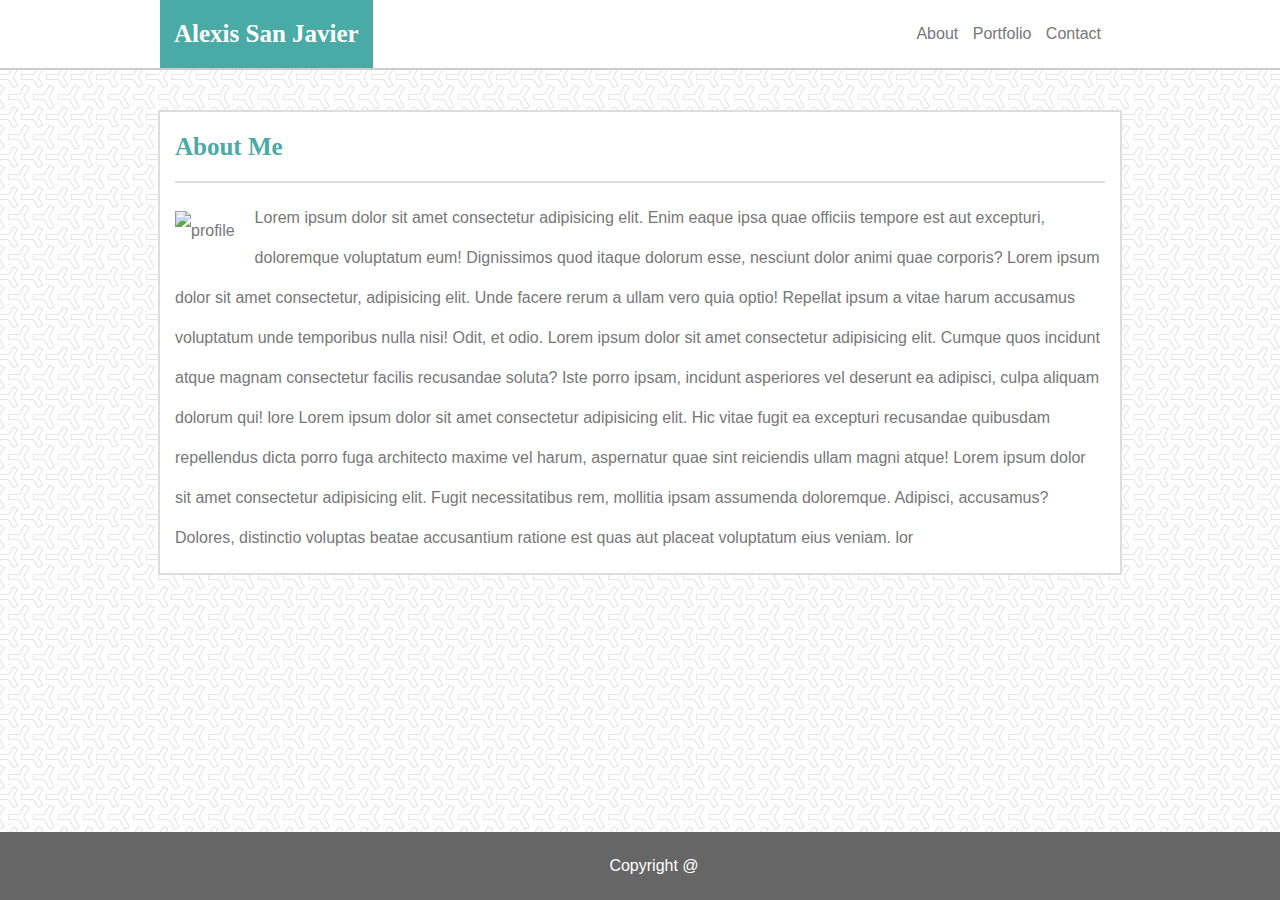
==== index.html @ 47440c49 "adjusted footer so that it sticks to bottom of page" ====
<!DOCTYPE html>
<html>
	<head>
		<title>portfolio</title>
		<!--Link to reset css file that clears default HTML styles-->
		<link rel="stylesheet" href="./assets/css/reset.css" />
		<!--link to local style sheet-->
		<link rel="stylesheet" href="./assets/css/style.css" />
	</head>

	<body>
		<!--Navigation bar-->
		<header class="clearfix">
			<section>
				<h3 class=" float-left heading nav-heading">Alexis San Javier</h3>
				<nav class="float-right">
					<ul>
						<li><a href="./index.html">About</a></li>
						<li><a href="./portfolio.html">Portfolio</a></li>
						<li><a href="./contact.html">Contact</a></li>
					</ul>
				</nav>
			</section>
		</header>
		<!--Main Content-->
		<main>
			<section class="clearfix content">
				<div class="container">
					<h3 class="heading">About Me</h3>
					<div id="bio">
						<img
							class="float-left"
							src="https://placehold.it/200x200"
							alt="profile"
						/>
						<p>
							Lorem ipsum dolor sit amet consectetur adipisicing elit. Enim
							eaque ipsa quae officiis tempore est aut excepturi, doloremque
							voluptatum eum! Dignissimos quod itaque dolorum esse, nesciunt
							dolor animi quae corporis? Lorem ipsum dolor sit amet consectetur,
							adipisicing elit. Unde facere rerum a ullam vero quia optio!
							Repellat ipsum a vitae harum accusamus voluptatum unde temporibus
							nulla nisi! Odit, et odio. Lorem ipsum dolor sit amet consectetur
							adipisicing elit. Cumque quos incidunt atque magnam consectetur
							facilis recusandae soluta? Iste porro ipsam, incidunt asperiores
							vel deserunt ea adipisci, culpa aliquam dolorum qui! lore Lorem
							ipsum dolor sit amet consectetur adipisicing elit. Hic vitae fugit
							ea excepturi recusandae quibusdam repellendus dicta porro fuga
							architecto maxime vel harum, aspernatur quae sint reiciendis ullam
							magni atque! Lorem ipsum dolor sit amet consectetur adipisicing
							elit. Fugit necessitatibus rem, mollitia ipsam assumenda
							doloremque. Adipisci, accusamus? Dolores, distinctio voluptas
							beatae accusantium ratione est quas aut placeat voluptatum eius
							veniam. lor
						</p>
					</div>
				</div>
			</section>
		</main>
		<!--Footer-->
		<footer>
			<p>Copyright @</p>
		</footer>
	</body>
</html>
---- assets/css/style.css ----
header {
	border-bottom: 2px solid #cccccc;
	background: #ffffff;
}

body {
	font-family: 'Arial', 'Helvetica Neue', Helvetica, sans-serif;
	color: #777777;
	line-height: 40px;
	background-image: url('../images/y-so-serious-white.png');
}

.clearfix::after {
	content: '';
	display: block;
	clear: both;
}

section {
	margin: 0px auto;
	width: 960px;
	background-color: #ffffff;
}

.content {
	border: 2px solid #dddddd;
}

.heading {
	font-family: 'Georgia', Times, Times New Roman, serif;
	font-size: 25px;
	color: #4aaaa5;
	padding: 0px 14px 14px 0px;
	margin-bottom: 15px;
	font-weight: bold;
	border-bottom: 2px solid #dddddd;
}

.nav-heading {
	background: #4aaaa5;
	color: white;
	border: none;
	padding: 14px;
	margin-bottom: 0px;
}

nav {
	padding: 14px;
}

li a {
	color: inherit;
	text-decoration: none;
	margin: 0px 5px;
}

.float-left {
	float: left;
}

.float-right {
	float: right;
}

footer {
	width: 100%;
	position: fixed;
	bottom: 0;
	left: 0;
	text-align: center;
	padding: 14px;
	background-color: #666666;
	color: white;
}

ul li {
	display: inline;
}

.container {
	margin: 15px;
}

img {
	margin: 13px 20px 0px 0px;
}

main {
	padding: 40px 0px 80px 0px;
}
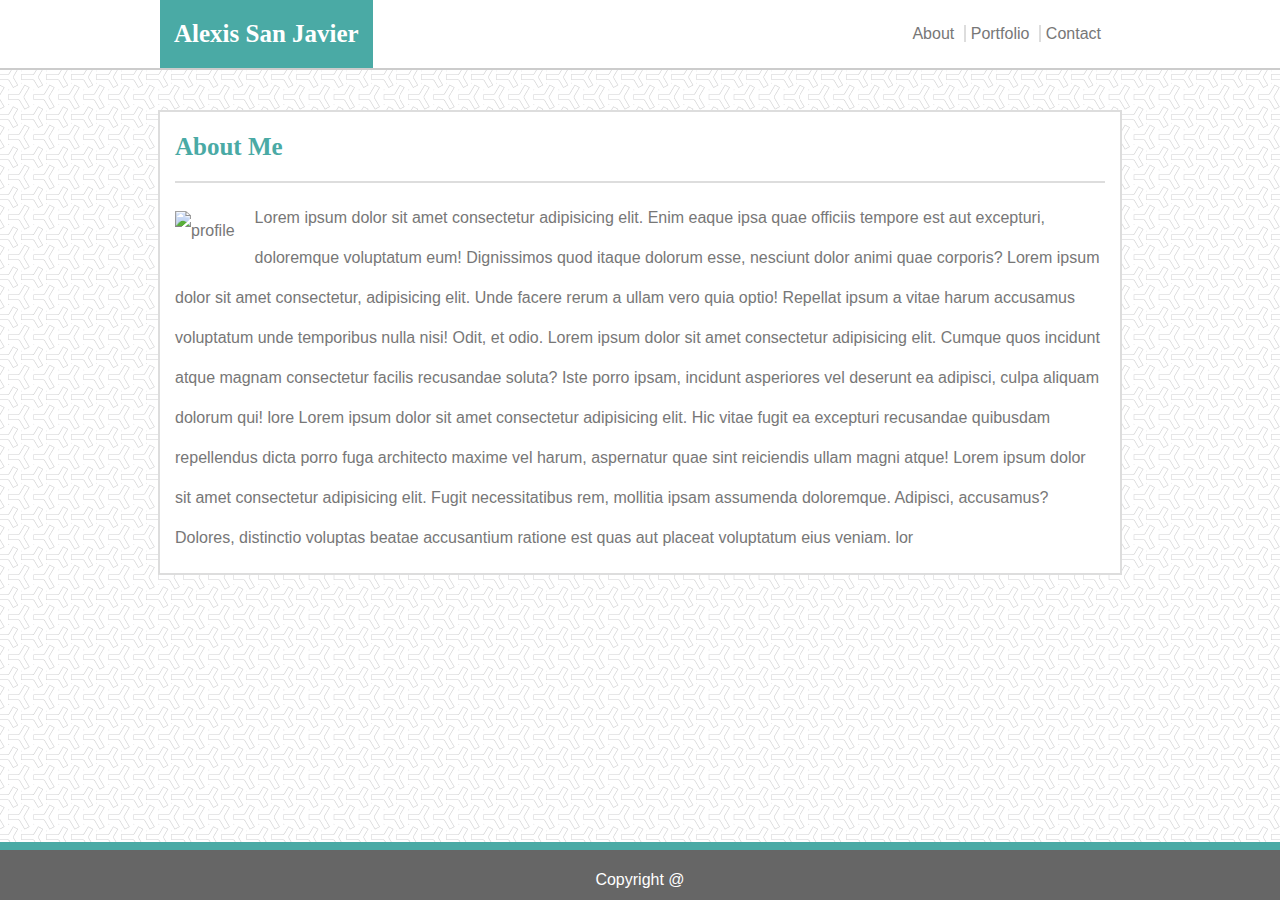
==== commit e4cdcf8d: "created portfolio and contact pages using the same HTML structure and styles as about page" ====
--- a/index.html
+++ b/index.html
@@ -1,5 +1,5 @@
 <!DOCTYPE html>
-<html>
+<html lang="en">
 	<head>
 		<title>portfolio</title>
 		<!--Link to reset css file that clears default HTML styles-->
@@ -9,19 +9,23 @@
 	</head>
 
 	<body>
-		<!--Navigation bar-->
+		<!--Header-->
 		<header class="clearfix">
 			<section>
 				<h3 class=" float-left heading nav-heading">Alexis San Javier</h3>
+				<!--Navigation Bar-->
 				<nav class="float-right">
 					<ul>
 						<li><a href="./index.html">About</a></li>
-						<li><a href="./portfolio.html">Portfolio</a></li>
+						<li id="portfolio-link">
+							<a href="./portfolio.html">Portfolio</a>
+						</li>
 						<li><a href="./contact.html">Contact</a></li>
 					</ul>
 				</nav>
 			</section>
 		</header>
+
 		<!--Main Content-->
 		<main>
 			<section class="clearfix content">
@@ -57,6 +61,7 @@
 				</div>
 			</section>
 		</main>
+
 		<!--Footer-->
 		<footer>
 			<p>Copyright @</p>
--- a/assets/css/style.css
+++ b/assets/css/style.css
@@ -1,6 +1,13 @@
+.clearfix::after {
+	content: '';
+	display: block;
+	clear: both;
+}
+
 header {
 	border-bottom: 2px solid #cccccc;
 	background: #ffffff;
+	overflow: auto;
 }
 
 body {
@@ -10,12 +17,6 @@
 	background-image: url('../images/y-so-serious-white.png');
 }
 
-.clearfix::after {
-	content: '';
-	display: block;
-	clear: both;
-}
-
 section {
 	margin: 0px auto;
 	width: 960px;
@@ -23,6 +24,7 @@
 }
 
 .content {
+	margin-top: 40px;
 	border: 2px solid #dddddd;
 }
 
@@ -68,9 +70,10 @@
 	bottom: 0;
 	left: 0;
 	text-align: center;
-	padding: 14px;
+	padding-top: 10px;
 	background-color: #666666;
 	color: white;
+	border-top: 8px solid #4aaaa5;
 }
 
 ul li {
@@ -85,6 +88,8 @@
 	margin: 13px 20px 0px 0px;
 }
 
-main {
-	padding: 40px 0px 80px 0px;
-}
+#portfolio-link {
+	border-color: #dddddd;
+	border-style: solid;
+	border-width: 0px 2px 0px 2px;
+}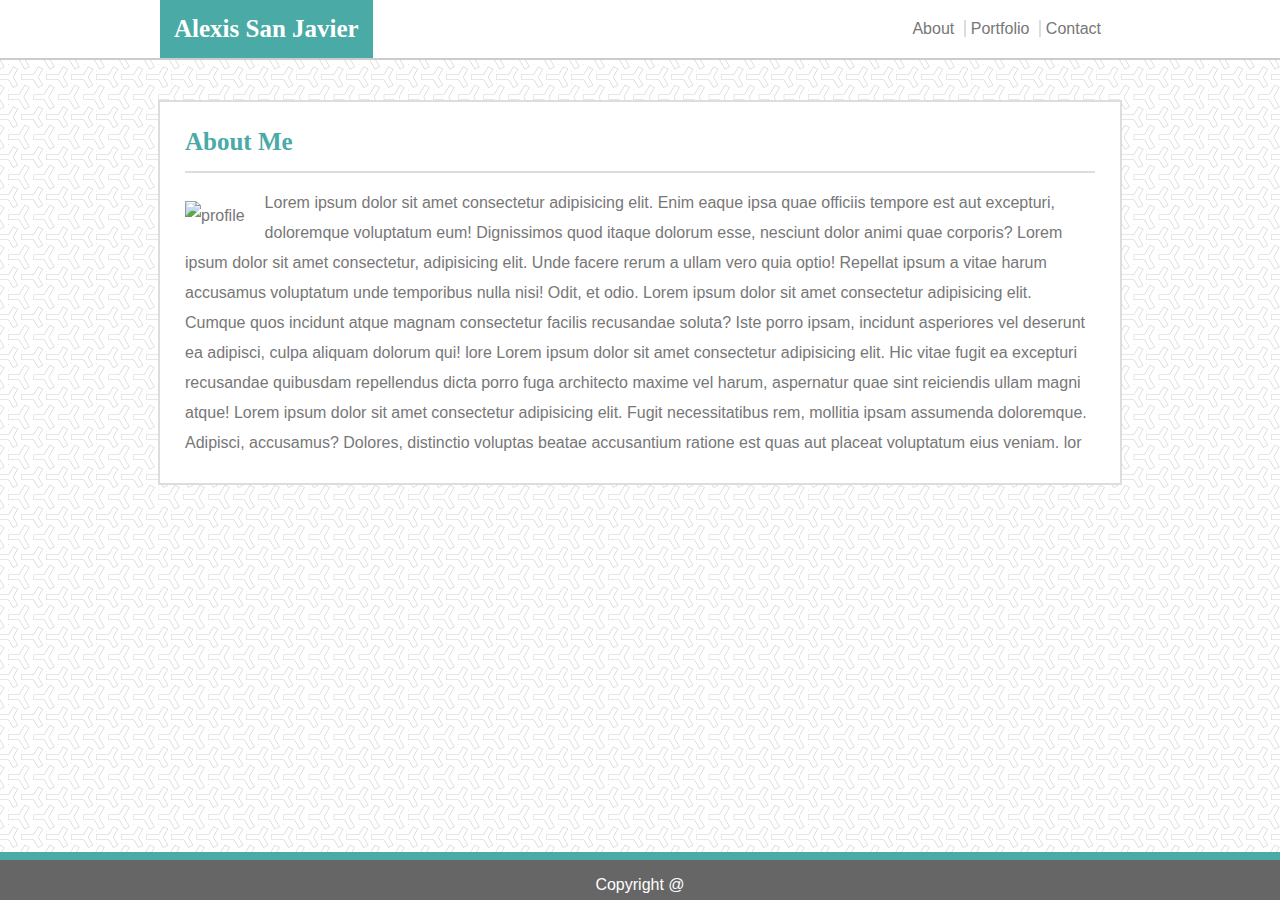
==== commit f1ce08fa: "created contact form and applied styles to form elements" ====
--- a/index.html
+++ b/index.html
@@ -1,70 +1,68 @@
 <!DOCTYPE html>
 <html lang="en">
-	<head>
-		<title>portfolio</title>
-		<!--Link to reset css file that clears default HTML styles-->
-		<link rel="stylesheet" href="./assets/css/reset.css" />
-		<!--link to local style sheet-->
-		<link rel="stylesheet" href="./assets/css/style.css" />
-	</head>
 
-	<body>
-		<!--Header-->
-		<header class="clearfix">
-			<section>
-				<h3 class=" float-left heading nav-heading">Alexis San Javier</h3>
-				<!--Navigation Bar-->
-				<nav class="float-right">
-					<ul>
-						<li><a href="./index.html">About</a></li>
-						<li id="portfolio-link">
-							<a href="./portfolio.html">Portfolio</a>
-						</li>
-						<li><a href="./contact.html">Contact</a></li>
-					</ul>
-				</nav>
-			</section>
-		</header>
+<head>
+	<title>portfolio</title>
+	<!--Link to reset css file that clears default HTML styles-->
+	<link rel="stylesheet" href="./assets/css/reset.css" />
+	<!--link to local style sheet-->
+	<link rel="stylesheet" href="./assets/css/style.css" />
+</head>
 
-		<!--Main Content-->
-		<main>
-			<section class="clearfix content">
-				<div class="container">
-					<h3 class="heading">About Me</h3>
-					<div id="bio">
-						<img
-							class="float-left"
-							src="https://placehold.it/200x200"
-							alt="profile"
-						/>
-						<p>
-							Lorem ipsum dolor sit amet consectetur adipisicing elit. Enim
-							eaque ipsa quae officiis tempore est aut excepturi, doloremque
-							voluptatum eum! Dignissimos quod itaque dolorum esse, nesciunt
-							dolor animi quae corporis? Lorem ipsum dolor sit amet consectetur,
-							adipisicing elit. Unde facere rerum a ullam vero quia optio!
-							Repellat ipsum a vitae harum accusamus voluptatum unde temporibus
-							nulla nisi! Odit, et odio. Lorem ipsum dolor sit amet consectetur
-							adipisicing elit. Cumque quos incidunt atque magnam consectetur
-							facilis recusandae soluta? Iste porro ipsam, incidunt asperiores
-							vel deserunt ea adipisci, culpa aliquam dolorum qui! lore Lorem
-							ipsum dolor sit amet consectetur adipisicing elit. Hic vitae fugit
-							ea excepturi recusandae quibusdam repellendus dicta porro fuga
-							architecto maxime vel harum, aspernatur quae sint reiciendis ullam
-							magni atque! Lorem ipsum dolor sit amet consectetur adipisicing
-							elit. Fugit necessitatibus rem, mollitia ipsam assumenda
-							doloremque. Adipisci, accusamus? Dolores, distinctio voluptas
-							beatae accusantium ratione est quas aut placeat voluptatum eius
-							veniam. lor
-						</p>
-					</div>
+<body>
+	<!--Header-->
+	<header class="clearfix">
+		<section>
+			<h3 class=" float-left heading nav-heading">Alexis San Javier</h3>
+			<!--Navigation Bar-->
+			<nav class="float-right">
+				<ul>
+					<li><a href="./index.html">About</a></li>
+					<li id="portfolio-link">
+						<a href="./portfolio.html">Portfolio</a>
+					</li>
+					<li><a href="./contact.html">Contact</a></li>
+				</ul>
+			</nav>
+		</section>
+	</header>
+
+	<!--Main Content-->
+	<main>
+		<section class="clearfix content">
+			<div class="container">
+				<h3 class="heading">About Me</h3>
+				<div>
+					<img class="float-left" src="https://placehold.it/200x200" alt="profile" />
+					<p>
+						Lorem ipsum dolor sit amet consectetur adipisicing elit. Enim
+						eaque ipsa quae officiis tempore est aut excepturi, doloremque
+						voluptatum eum! Dignissimos quod itaque dolorum esse, nesciunt
+						dolor animi quae corporis? Lorem ipsum dolor sit amet consectetur,
+						adipisicing elit. Unde facere rerum a ullam vero quia optio!
+						Repellat ipsum a vitae harum accusamus voluptatum unde temporibus
+						nulla nisi! Odit, et odio. Lorem ipsum dolor sit amet consectetur
+						adipisicing elit. Cumque quos incidunt atque magnam consectetur
+						facilis recusandae soluta? Iste porro ipsam, incidunt asperiores
+						vel deserunt ea adipisci, culpa aliquam dolorum qui! lore Lorem
+						ipsum dolor sit amet consectetur adipisicing elit. Hic vitae fugit
+						ea excepturi recusandae quibusdam repellendus dicta porro fuga
+						architecto maxime vel harum, aspernatur quae sint reiciendis ullam
+						magni atque! Lorem ipsum dolor sit amet consectetur adipisicing
+						elit. Fugit necessitatibus rem, mollitia ipsam assumenda
+						doloremque. Adipisci, accusamus? Dolores, distinctio voluptas
+						beatae accusantium ratione est quas aut placeat voluptatum eius
+						veniam. lor
+					</p>
 				</div>
-			</section>
-		</main>
+			</div>
+		</section>
+	</main>
 
-		<!--Footer-->
-		<footer>
-			<p>Copyright @</p>
-		</footer>
-	</body>
-</html>
+	<!--Footer-->
+	<footer>
+		<p>Copyright @</p>
+	</footer>
+</body>
+
+</html>--- a/assets/css/style.css
+++ b/assets/css/style.css
@@ -13,7 +13,7 @@
 body {
 	font-family: 'Arial', 'Helvetica Neue', Helvetica, sans-serif;
 	color: #777777;
-	line-height: 40px;
+	line-height: 30px;
 	background-image: url('../images/y-so-serious-white.png');
 }
 
@@ -81,7 +81,7 @@
 }
 
 .container {
-	margin: 15px;
+	margin: 25px;
 }
 
 img {
@@ -92,4 +92,15 @@
 	border-color: #dddddd;
 	border-style: solid;
 	border-width: 0px 2px 0px 2px;
+}
+
+input,
+textarea {
+	width: 100%;
+}
+
+#submit-button {
+	color: white;
+	background: #4aaaa5;
+	padding: 5px 10px 5px 10px;
 }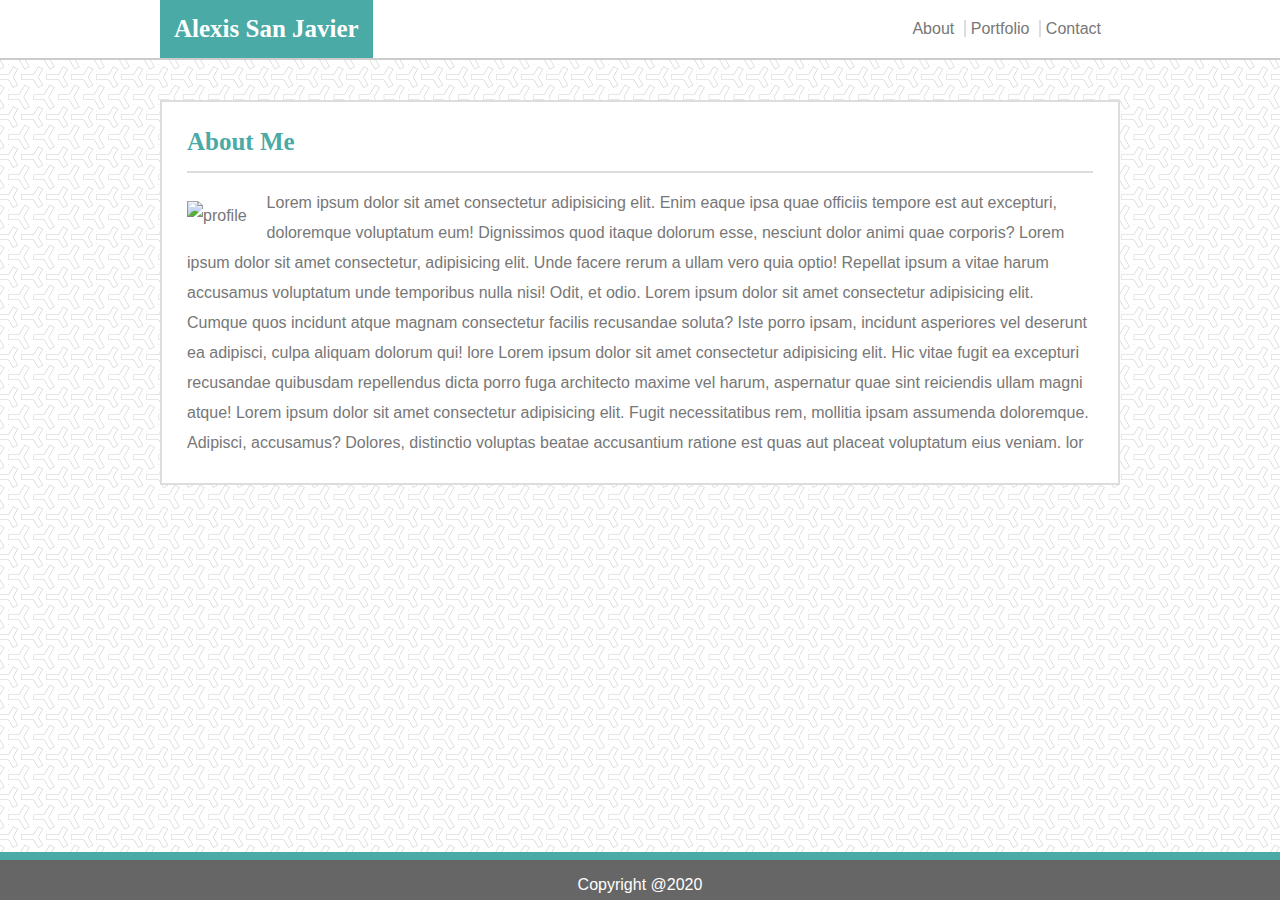
==== commit af5223c6: "added images to portfolio page, and adjusted their widths and margins" ====
--- a/index.html
+++ b/index.html
@@ -61,7 +61,7 @@
 
 	<!--Footer-->
 	<footer>
-		<p>Copyright @</p>
+		<p>Copyright @2020</p>
 	</footer>
 </body>
 
--- a/assets/css/style.css
+++ b/assets/css/style.css
@@ -24,8 +24,10 @@
 }
 
 .content {
+	box-sizing: border-box;
 	margin-top: 40px;
 	border: 2px solid #dddddd;
+	padding: 25px;
 }
 
 .heading {
@@ -80,10 +82,6 @@
 	display: inline;
 }
 
-.container {
-	margin: 25px;
-}
-
 img {
 	margin: 13px 20px 0px 0px;
 }
@@ -91,16 +89,20 @@
 #portfolio-link {
 	border-color: #dddddd;
 	border-style: solid;
-	border-width: 0px 2px 0px 2px;
+	border-width: 0px 2px;
 }
 
 input,
-textarea {
+textarea,
+button {
 	width: 100%;
+	border-radius: 4px;
+	resize: none;
 }
 
 #submit-button {
+	width: auto;
 	color: white;
 	background: #4aaaa5;
-	padding: 5px 10px 5px 10px;
-}+	padding: 5px 15px;
+}
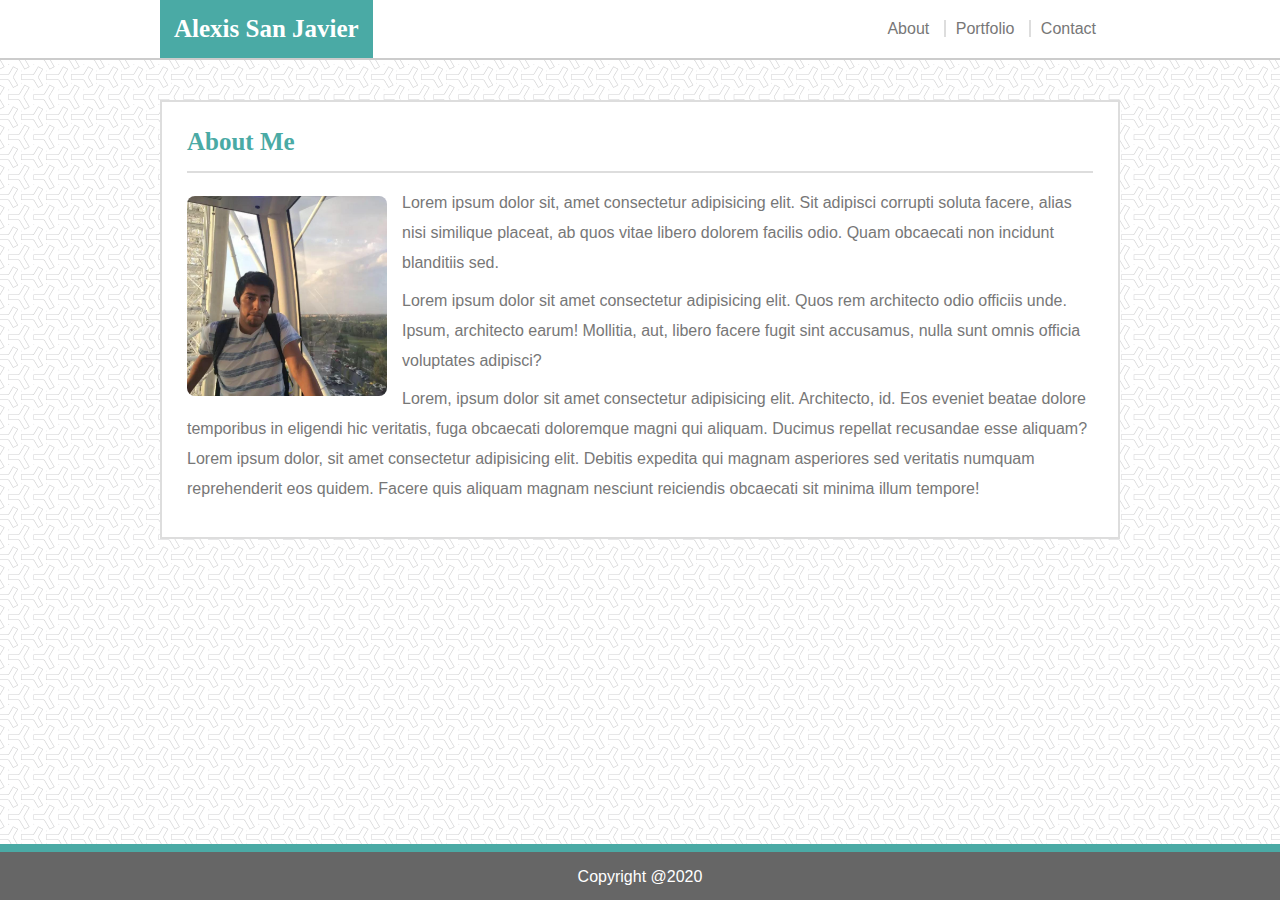
==== commit 70b69e98: "added new project class with relative positioning that includes a banner with absolute positioning" ====
--- a/index.html
+++ b/index.html
@@ -2,7 +2,7 @@
 <html lang="en">
 
 <head>
-	<title>portfolio</title>
+	<title>Portfolio | Alexis San Javier</title>
 	<!--Link to reset css file that clears default HTML styles-->
 	<link rel="stylesheet" href="./assets/css/reset.css" />
 	<!--link to local style sheet-->
@@ -11,7 +11,7 @@
 
 <body>
 	<!--Header-->
-	<header class="clearfix">
+	<header>
 		<section>
 			<h3 class=" float-left heading nav-heading">Alexis San Javier</h3>
 			<!--Navigation Bar-->
@@ -29,32 +29,31 @@
 
 	<!--Main Content-->
 	<main>
-		<section class="clearfix content">
-			<div class="container">
-				<h3 class="heading">About Me</h3>
-				<div>
-					<img class="float-left" src="https://placehold.it/200x200" alt="profile" />
-					<p>
-						Lorem ipsum dolor sit amet consectetur adipisicing elit. Enim
-						eaque ipsa quae officiis tempore est aut excepturi, doloremque
-						voluptatum eum! Dignissimos quod itaque dolorum esse, nesciunt
-						dolor animi quae corporis? Lorem ipsum dolor sit amet consectetur,
-						adipisicing elit. Unde facere rerum a ullam vero quia optio!
-						Repellat ipsum a vitae harum accusamus voluptatum unde temporibus
-						nulla nisi! Odit, et odio. Lorem ipsum dolor sit amet consectetur
-						adipisicing elit. Cumque quos incidunt atque magnam consectetur
-						facilis recusandae soluta? Iste porro ipsam, incidunt asperiores
-						vel deserunt ea adipisci, culpa aliquam dolorum qui! lore Lorem
-						ipsum dolor sit amet consectetur adipisicing elit. Hic vitae fugit
-						ea excepturi recusandae quibusdam repellendus dicta porro fuga
-						architecto maxime vel harum, aspernatur quae sint reiciendis ullam
-						magni atque! Lorem ipsum dolor sit amet consectetur adipisicing
-						elit. Fugit necessitatibus rem, mollitia ipsam assumenda
-						doloremque. Adipisci, accusamus? Dolores, distinctio voluptas
-						beatae accusantium ratione est quas aut placeat voluptatum eius
-						veniam. lor
-					</p>
-				</div>
+		<section class="content">
+			<h3 class="heading">About Me</h3>
+			<div>
+				<img class="float-left" src="./assets/images/profile.jpg" alt="profile" width="200" />
+				<p>
+					Lorem ipsum dolor sit, amet consectetur adipisicing elit. Sit adipisci corrupti soluta facere, alias
+					nisi similique placeat, ab quos vitae libero dolorem facilis odio. Quam obcaecati non incidunt
+					blanditiis sed.
+				</p>
+
+				<p>
+					Lorem ipsum dolor sit amet consectetur adipisicing elit. Quos rem architecto odio officiis unde.
+					Ipsum, architecto earum! Mollitia, aut, libero facere fugit sint accusamus, nulla sunt omnis officia
+					voluptates adipisci?
+				</p>
+
+				<p>
+					Lorem, ipsum dolor sit amet consectetur adipisicing elit. Architecto, id. Eos eveniet beatae dolore
+					temporibus in eligendi hic veritatis, fuga obcaecati doloremque magni qui aliquam. Ducimus repellat
+					recusandae esse aliquam?
+					Lorem ipsum dolor, sit amet consectetur adipisicing elit. Debitis expedita qui magnam asperiores sed
+					veritatis numquam reprehenderit eos quidem. Facere quis aliquam magnam nesciunt reiciendis obcaecati
+					sit minima illum tempore!
+				</p>
+
 			</div>
 		</section>
 	</main>
--- a/assets/css/style.css
+++ b/assets/css/style.css
@@ -1,9 +1,3 @@
-.clearfix::after {
-	content: '';
-	display: block;
-	clear: both;
-}
-
 header {
 	border-bottom: 2px solid #cccccc;
 	background: #ffffff;
@@ -34,7 +28,7 @@
 	font-family: 'Georgia', Times, Times New Roman, serif;
 	font-size: 25px;
 	color: #4aaaa5;
-	padding: 0px 14px 14px 0px;
+	padding-bottom: 14px;
 	margin-bottom: 15px;
 	font-weight: bold;
 	border-bottom: 2px solid #dddddd;
@@ -55,7 +49,7 @@
 li a {
 	color: inherit;
 	text-decoration: none;
-	margin: 0px 5px;
+	margin: 0px 10px;
 }
 
 .float-left {
@@ -82,10 +76,6 @@
 	display: inline;
 }
 
-img {
-	margin: 13px 20px 0px 0px;
-}
-
 #portfolio-link {
 	border-color: #dddddd;
 	border-style: solid;
@@ -106,3 +96,34 @@
 	background: #4aaaa5;
 	padding: 5px 15px;
 }
+
+p {
+	margin-bottom: 8px;
+}
+
+img {
+	border-radius: 8px;
+}
+
+.project {
+	display: inline-block;
+	width: 30%;
+	height: 200px;
+	margin: 5px 5px;
+	position: relative;
+}
+
+.banner {
+	font-family: 'Georgia', Times, Times New Roman, serif;
+	background-color: #4aaaa5;
+	color: white;
+	position: absolute;
+	width: 100%;
+	bottom: 5px;
+	padding: 5px 0px;
+}
+
+img.float-left {
+	margin-right: 15px;
+	margin-top: 8px;
+}
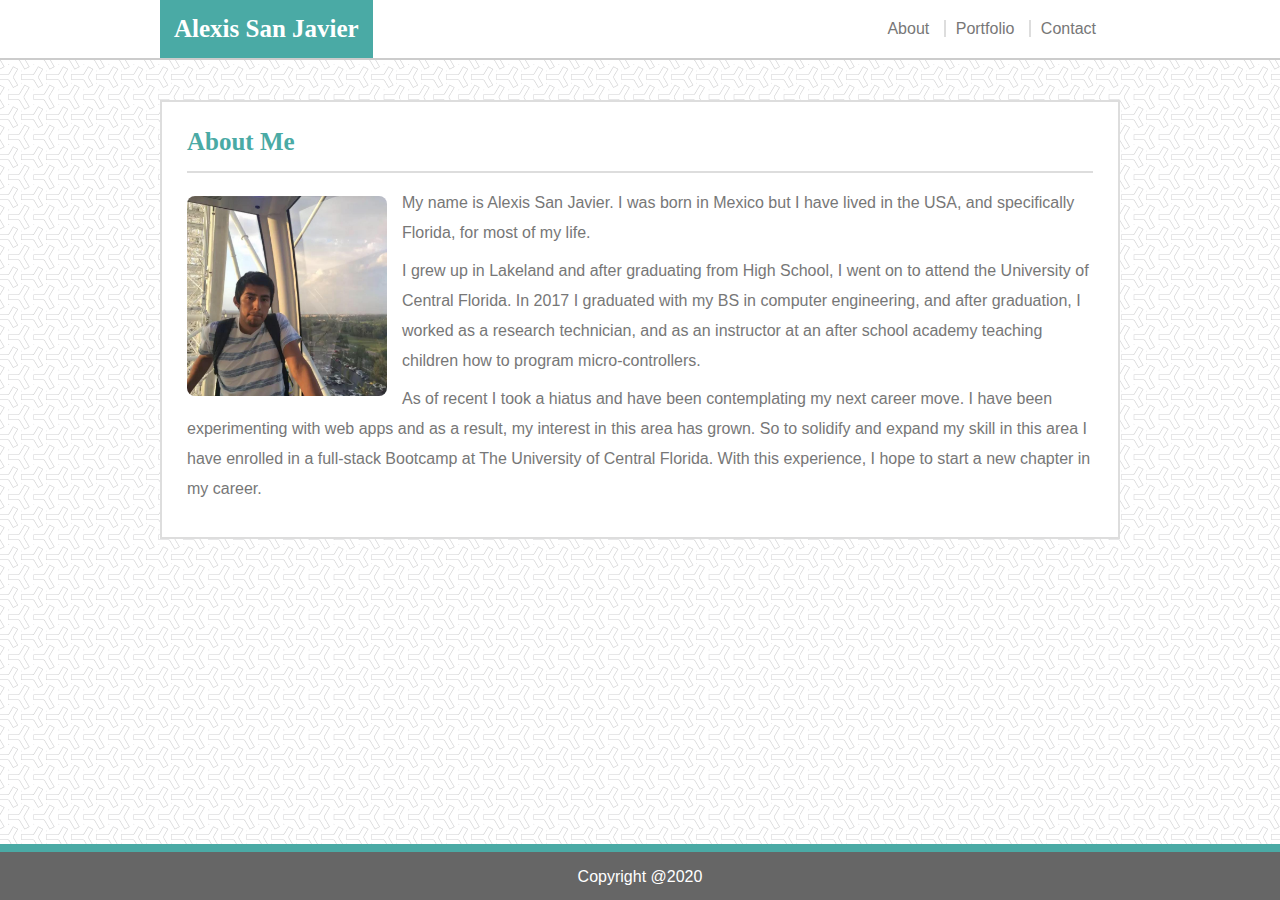
==== commit e7f15476: "added personal bio to about page, and a border radius to images" ====
--- a/index.html
+++ b/index.html
@@ -13,9 +13,9 @@
 	<!--Header-->
 	<header>
 		<section>
-			<h3 class=" float-left heading nav-heading">Alexis San Javier</h3>
+			<h3 class="heading nav-heading">Alexis San Javier</h3>
 			<!--Navigation Bar-->
-			<nav class="float-right">
+			<nav>
 				<ul>
 					<li><a href="./index.html">About</a></li>
 					<li id="portfolio-link">
@@ -32,28 +32,25 @@
 		<section class="content">
 			<h3 class="heading">About Me</h3>
 			<div>
-				<img class="float-left" src="./assets/images/profile.jpg" alt="profile" width="200" />
+				<img id="bio-pic" src="./assets/images/profile.jpg" alt="profile" width="200" />
 				<p>
-					Lorem ipsum dolor sit, amet consectetur adipisicing elit. Sit adipisci corrupti soluta facere, alias
-					nisi similique placeat, ab quos vitae libero dolorem facilis odio. Quam obcaecati non incidunt
-					blanditiis sed.
+					My name is Alexis San Javier. I was born in Mexico but I have lived in the USA, and
+					specifically Florida, for most of my life.
 				</p>
 
 				<p>
-					Lorem ipsum dolor sit amet consectetur adipisicing elit. Quos rem architecto odio officiis unde.
-					Ipsum, architecto earum! Mollitia, aut, libero facere fugit sint accusamus, nulla sunt omnis officia
-					voluptates adipisci?
+					I grew up in Lakeland and after graduating from High School, I went on to attend the University of
+					Central Florida. In 2017 I graduated with my BS in computer engineering, and after graduation,
+					I worked as a research technician, and as an instructor at an after school academy teaching
+					children how to program micro-controllers.
 				</p>
 
 				<p>
-					Lorem, ipsum dolor sit amet consectetur adipisicing elit. Architecto, id. Eos eveniet beatae dolore
-					temporibus in eligendi hic veritatis, fuga obcaecati doloremque magni qui aliquam. Ducimus repellat
-					recusandae esse aliquam?
-					Lorem ipsum dolor, sit amet consectetur adipisicing elit. Debitis expedita qui magnam asperiores sed
-					veritatis numquam reprehenderit eos quidem. Facere quis aliquam magnam nesciunt reiciendis obcaecati
-					sit minima illum tempore!
+					As of recent I took a hiatus and have been contemplating my next career move. I have been
+					experimenting with web apps and as a result, my interest in this area has grown. So to
+					solidify and expand my skill in this area I have enrolled in a full-stack Bootcamp at The University
+					of Central Florida. With this experience, I hope to start a new chapter in my career.
 				</p>
-
 			</div>
 		</section>
 	</main>
--- a/assets/css/style.css
+++ b/assets/css/style.css
@@ -35,6 +35,7 @@
 }
 
 .nav-heading {
+	float: left;
 	background: #4aaaa5;
 	color: white;
 	border: none;
@@ -43,6 +44,7 @@
 }
 
 nav {
+	float: right;
 	padding: 14px;
 }
 
@@ -97,6 +99,10 @@
 	padding: 5px 15px;
 }
 
+#submit-button:hover {
+	color: orange;
+}
+
 p {
 	margin-bottom: 8px;
 }
@@ -123,7 +129,8 @@
 	padding: 5px 0px;
 }
 
-img.float-left {
+#bio-pic {
+	float: left;
 	margin-right: 15px;
 	margin-top: 8px;
 }
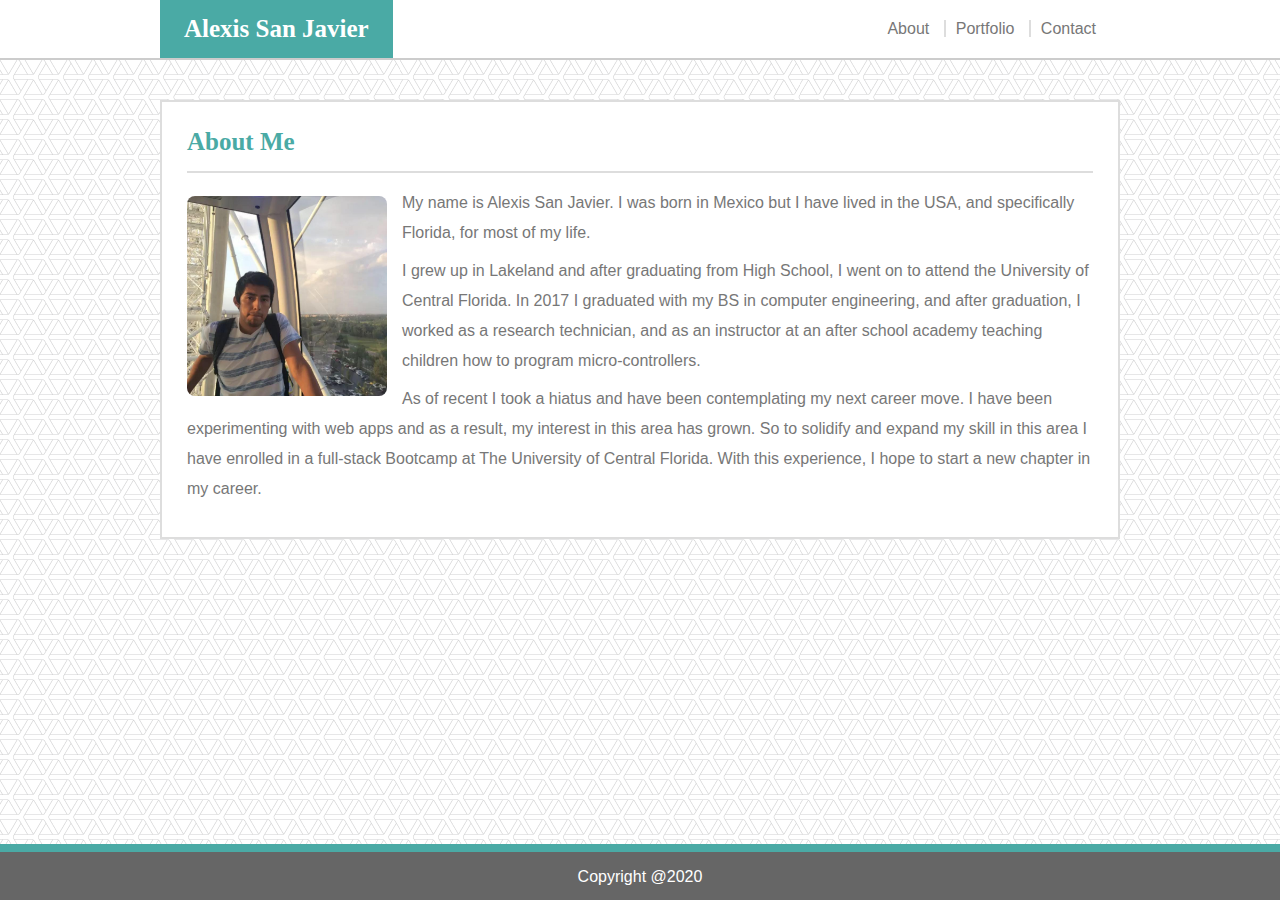
==== commit 28b4c9b8: "converted name title to a homepage link" ====
--- a/index.html
+++ b/index.html
@@ -13,7 +13,7 @@
 	<!--Header-->
 	<header>
 		<section>
-			<h3 class="heading nav-heading">Alexis San Javier</h3>
+			<h3 class="heading nav-heading"> <a href="./index.html">Alexis San Javier</a> </h3>
 			<!--Navigation Bar-->
 			<nav>
 				<ul>
--- a/assets/css/style.css
+++ b/assets/css/style.css
@@ -8,7 +8,7 @@
 	font-family: 'Arial', 'Helvetica Neue', Helvetica, sans-serif;
 	color: #777777;
 	line-height: 30px;
-	background-image: url('../images/y-so-serious-white.png');
+	background-image: url('../images/webb.png');
 }
 
 section {
@@ -48,7 +48,7 @@
 	padding: 14px;
 }
 
-li a {
+a {
 	color: inherit;
 	text-decoration: none;
 	margin: 0px 10px;
@@ -107,6 +107,10 @@
 	margin-bottom: 8px;
 }
 
+li:hover {
+	color: #4aaaa5;
+}
+
 img {
 	border-radius: 8px;
 }
@@ -117,6 +121,11 @@
 	height: 200px;
 	margin: 5px 5px;
 	position: relative;
+	transition: transform 0.5s ease;
+}
+
+.project:hover {
+	transform: scale(1.05);
 }
 
 .banner {
